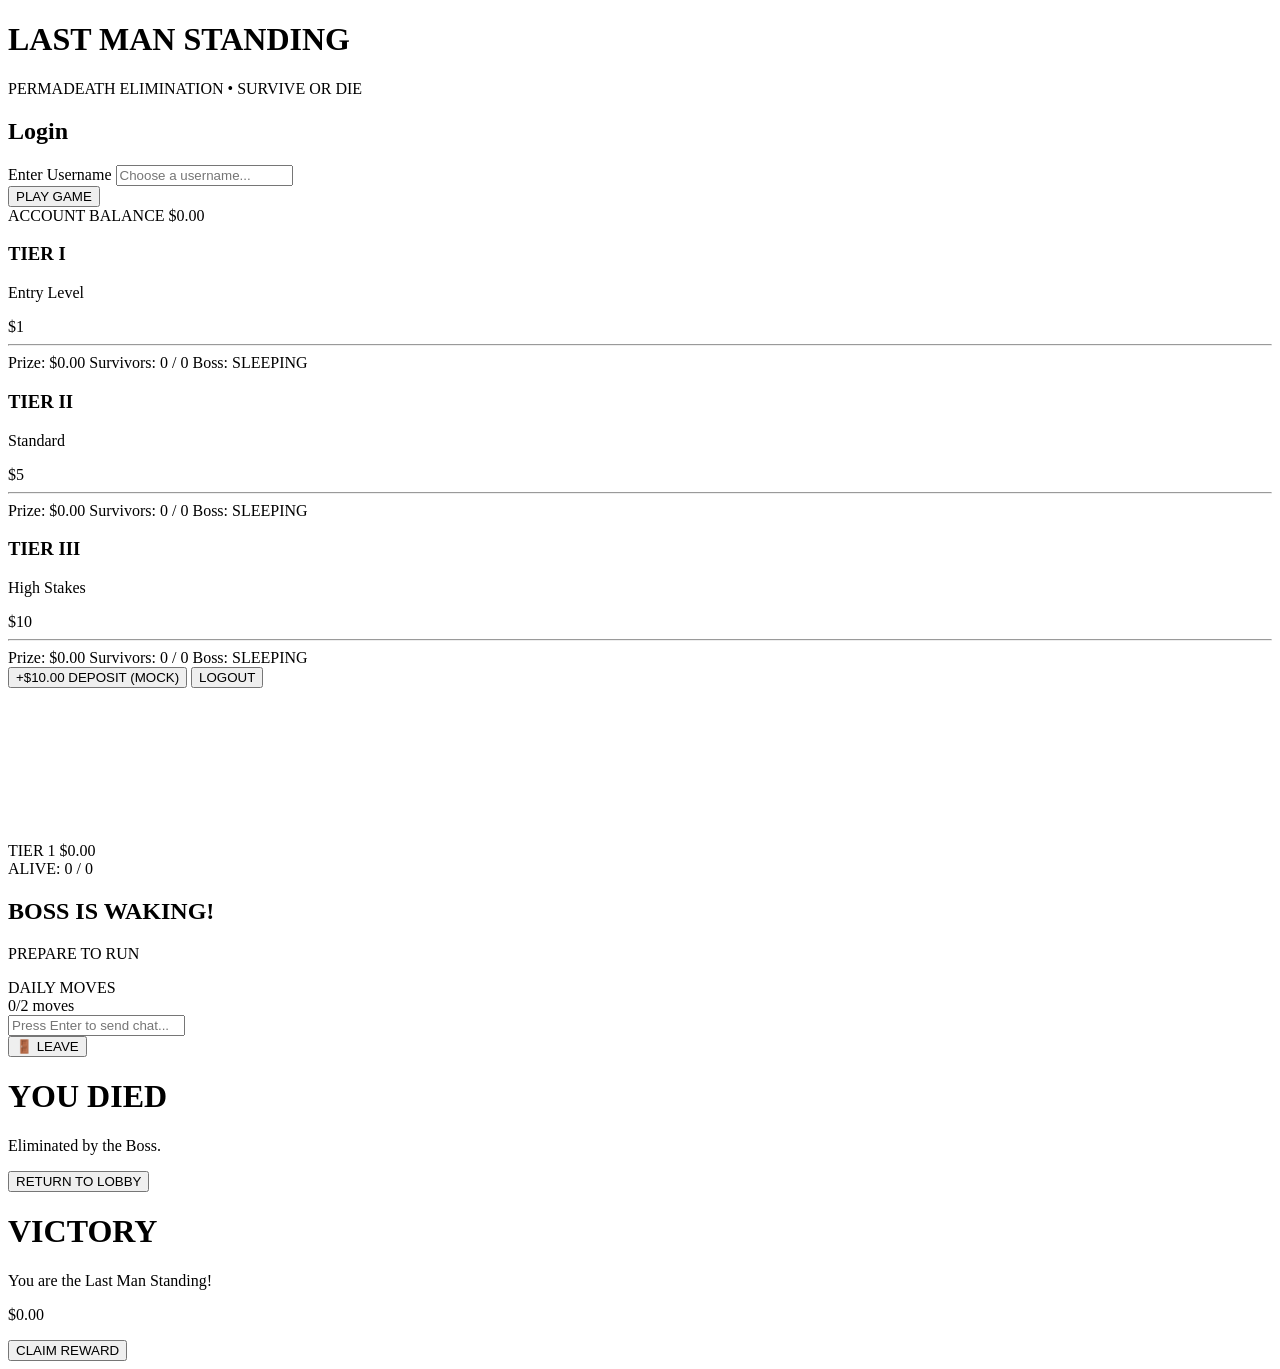
==== server/static/index.html @ cc23f94b "і" ====
<!DOCTYPE html>
<html lang="en">
<head>
    <meta charset="UTF-8">
    <meta name="viewport" content="width=device-width, initial-scale=1.0, maximum-scale=1.0, user-scalable=no">
    <title>Last Man Standing — Telegram Mini App</title>
    <!-- Fonts -->
    <link href="https://fonts.googleapis.com/css2?family=Inter:wght@400;500;700&family=Outfit:wght@700;900&display=swap" rel="stylesheet">
    <link rel="stylesheet" href="/telegram-app/static/style.css">
</head>
<body>

    <!-- ─── BACKGROUND FX ─── -->
    <div id="particles-bg"></div>

    <div class="container">
        <!-- ─── HEADER ─── -->
        <header>
            <h1 class="logo glow">LAST MAN STANDING</h1>
            <p class="tagline">PERMADEATH ELIMINATION • SURVIVE OR DIE</p>
        </header>

        <!-- ─── STATUS ALERT MESSAGE ─── -->
        <div id="status-toast" class="toast hidden"></div>

        <!-- ─── AUTH SCREEN ─── -->
        <section id="screen-auth" class="panel">
            <h2 class="panel-title" id="auth-title">Login</h2>
            
            <div class="form-group">
                <label for="username">Enter Username</label>
                <input type="text" id="username" placeholder="Choose a username..." autocomplete="off">
            </div>

            <div class="form-group" style="display: none;">
                <label for="password">Password</label>
                <input type="password" id="password" placeholder="Enter password" value="dummy">
            </div>

            <div class="form-group hidden" id="email-group" style="display: none;">
                <label for="email">Email (Optional)</label>
                <input type="email" id="email" placeholder="Enter email address">
            </div>

            <div class="button-group">
                <button id="btn-auth-submit" class="btn primary">PLAY GAME</button>
                <button id="btn-toggle-auth" class="btn secondary" style="display: none;">CREATE AN ACCOUNT</button>
            </div>
        </section>

        <!-- ─── LOBBY / TIER SELECTION SCREEN ─── -->
        <section id="screen-lobby" class="panel hidden">
            <div class="balance-container">
                <span class="balance-label">ACCOUNT BALANCE</span>
                <span id="balance-value" class="balance-amount">$0.00</span>
            </div>

            <div class="tier-cards">
                <!-- Tier 1 Card -->
                <div class="tier-card" data-tier="1">
                    <h3>TIER I</h3>
                    <p class="desc">Entry Level</p>
                    <span class="fee">$1</span>
                    <hr>
                    <div class="card-stats">
                        <span class="prize" id="t1-prize">Prize: $0.00</span>
                        <span class="survivors" id="t1-alive">Survivors: 0 / 0</span>
                        <span class="boss-status" id="t1-boss">Boss: SLEEPING</span>
                    </div>
                </div>

                <!-- Tier 2 Card -->
                <div class="tier-card" data-tier="2">
                    <h3>TIER II</h3>
                    <p class="desc">Standard</p>
                    <span class="fee">$5</span>
                    <hr>
                    <div class="card-stats">
                        <span class="prize" id="t2-prize">Prize: $0.00</span>
                        <span class="survivors" id="t2-alive">Survivors: 0 / 0</span>
                        <span class="boss-status" id="t2-boss">Boss: SLEEPING</span>
                    </div>
                </div>

                <!-- Tier 3 Card -->
                <div class="tier-card" data-tier="3">
                    <h3>TIER III</h3>
                    <p class="desc">High Stakes</p>
                    <span class="fee">$10</span>
                    <hr>
                    <div class="card-stats">
                        <span class="prize" id="t3-prize">Prize: $0.00</span>
                        <span class="survivors" id="t3-alive">Survivors: 0 / 0</span>
                        <span class="boss-status" id="t3-boss">Boss: SLEEPING</span>
                    </div>
                </div>
            </div>

            <div class="lobby-controls">
                <button id="btn-deposit" class="btn secondary">+$10.00 DEPOSIT (MOCK)</button>
                <button id="btn-logout" class="btn link">LOGOUT</button>
            </div>
        </section>

        <!-- ─── GAME SCREEN ─── -->
        <section id="screen-game" class="hidden">
            <div class="game-container">
                <!-- Canvas -->
                <canvas id="game-canvas"></canvas>

                <!-- HUD overlays -->
                <div id="hud-top-left" class="hud-panel">
                    <span id="hud-tier">TIER 1</span>
                    <span id="hud-prize" class="gold">$0.00</span>
                </div>

                <div id="hud-top-right" class="hud-panel">
                    <span id="hud-alive">ALIVE: 0 / 0</span>
                </div>

                <!-- Center Alert -->
                <div id="boss-alert-banner" class="hidden">
                    <h2 id="boss-alert-title">BOSS IS WAKING!</h2>
                    <p id="boss-alert-subtitle">PREPARE TO RUN</p>
                </div>

                <!-- Bottom Controls (AFK Indicator) -->
                <div id="hud-bottom-right" class="hud-panel">
                    <span>DAILY MOVES</span>
                    <div class="dot-container">
                        <div id="dot-1" class="dot"></div>
                        <div id="dot-2" class="dot"></div>
                    </div>
                    <span id="hud-moves-label" class="warning">0/2 moves</span>
                </div>

                <!-- In-Game Chat overlay -->
                <div id="game-chat-container">
                    <div id="chat-messages"></div>
                    <form id="chat-form">
                        <input type="text" id="chat-input" placeholder="Press Enter to send chat..." maxlength="120">
                    </form>
                </div>

                <!-- Touch Joystick Overlay -->
                <div id="joystick-container">
                    <div id="joystick-base">
                        <div id="joystick-handle"></div>
                    </div>
                </div>

                <!-- Exit button -->
                <button id="btn-exit-game" class="btn icon-btn">🚪 LEAVE</button>
            </div>
        </section>
    </div>

    <!-- ─── OVERLAYS ─── -->
    <div id="death-overlay" class="fullscreen-overlay hidden">
        <h1 class="logo text-red">YOU DIED</h1>
        <p id="death-reason" class="overlay-text">Eliminated by the Boss.</p>
        <button id="btn-death-exit" class="btn primary">RETURN TO LOBBY</button>
    </div>

    <div id="victory-overlay" class="fullscreen-overlay hidden">
        <h1 class="logo text-yellow">VICTORY</h1>
        <p class="overlay-text">You are the Last Man Standing!</p>
        <p id="victory-prize" class="overlay-prize">$0.00</p>
        <button id="btn-victory-exit" class="btn primary">CLAIM REWARD</button>
    </div>

    <div id="boss-flash-screen" class="fullscreen-overlay flash-border hidden"></div>

    <script src="https://telegram.org/js/telegram-web-app.js"></script>
    <script src="/telegram-app/static/app.js"></script>
</body>
</html>
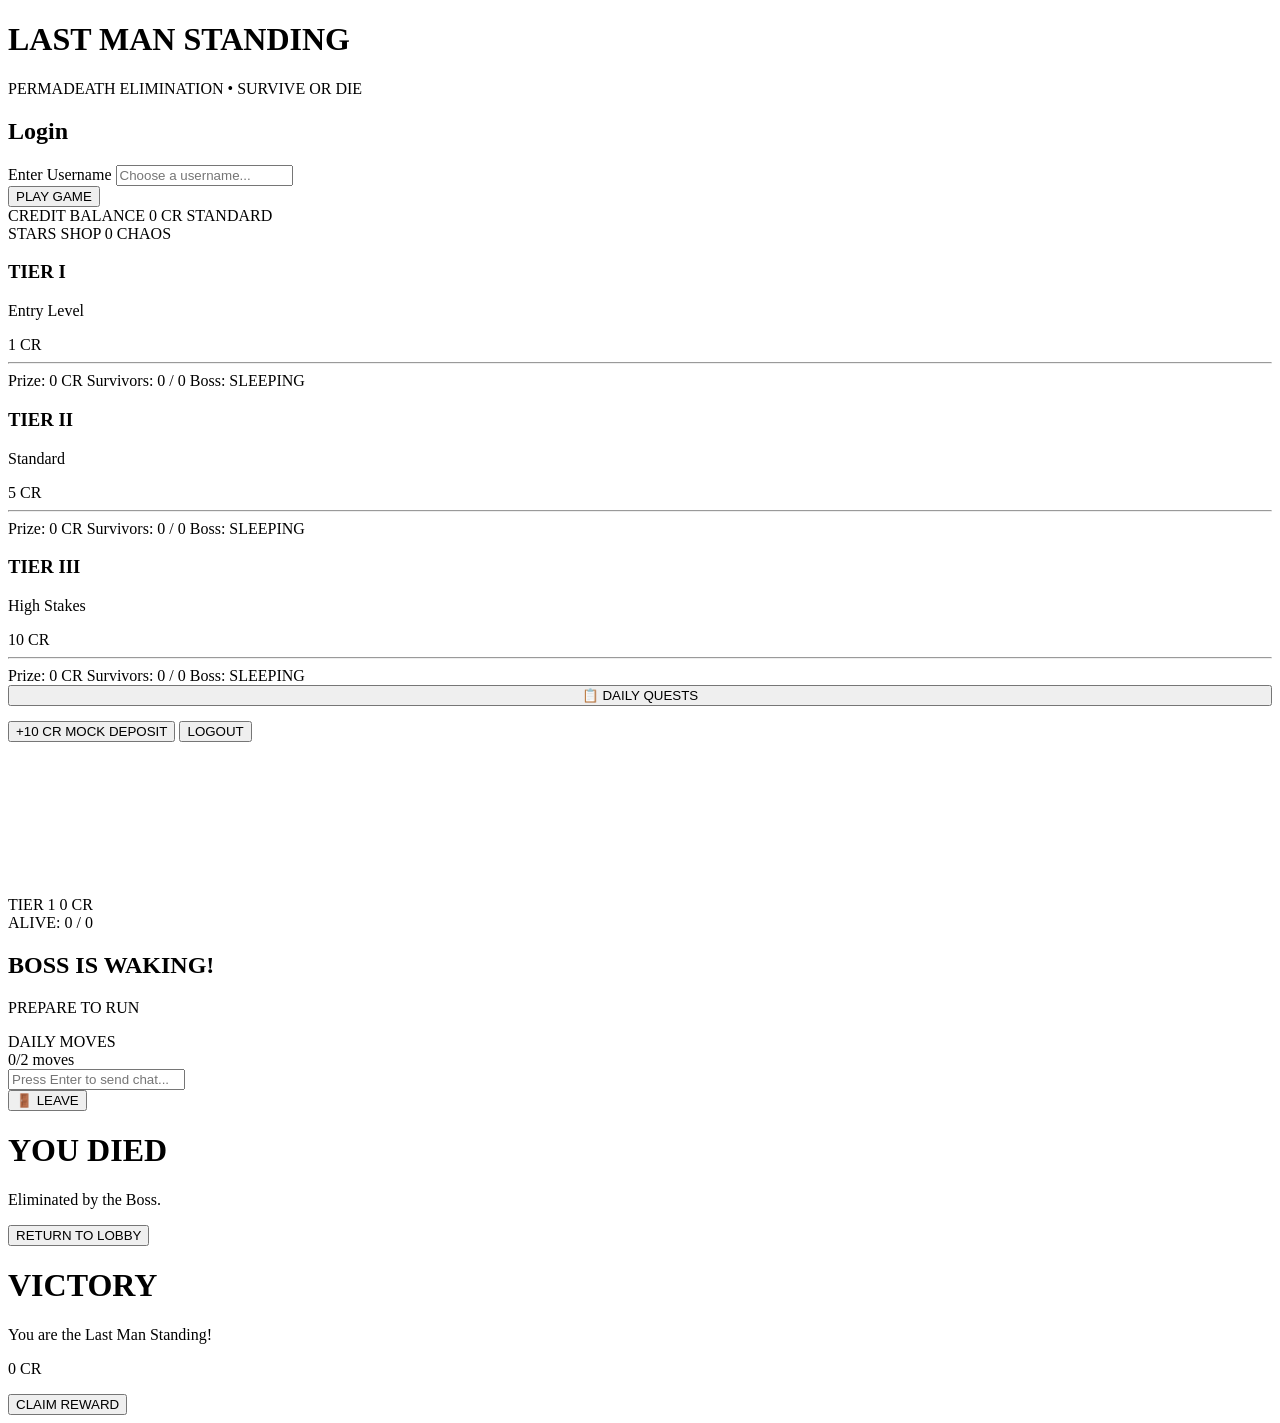
==== commit 74e7708d: "в" ====
--- a/server/static/index.html
+++ b/server/static/index.html
@@ -51,8 +51,17 @@
         <!-- ─── LOBBY / TIER SELECTION SCREEN ─── -->
         <section id="screen-lobby" class="panel hidden">
             <div class="balance-container">
-                <span class="balance-label">ACCOUNT BALANCE</span>
-                <span id="balance-value" class="balance-amount">$0.00</span>
+                <span class="balance-label">CREDIT BALANCE</span>
+                <span id="balance-value" class="balance-amount">0 CR</span>
+                <span id="premium-value" class="premium-pill">STANDARD</span>
+            </div>
+
+            <div id="shop-panel" class="shop-panel">
+                <div class="shop-head">
+                    <span>STARS SHOP</span>
+                    <span id="tickets-value">0 CHAOS</span>
+                </div>
+                <div id="shop-products" class="shop-products"></div>
             </div>
 
             <div class="tier-cards">
@@ -60,10 +69,10 @@
                 <div class="tier-card" data-tier="1">
                     <h3>TIER I</h3>
                     <p class="desc">Entry Level</p>
-                    <span class="fee">$1</span>
+                    <span class="fee">1 CR</span>
                     <hr>
                     <div class="card-stats">
-                        <span class="prize" id="t1-prize">Prize: $0.00</span>
+                        <span class="prize" id="t1-prize">Prize: 0 CR</span>
                         <span class="survivors" id="t1-alive">Survivors: 0 / 0</span>
                         <span class="boss-status" id="t1-boss">Boss: SLEEPING</span>
                     </div>
@@ -73,10 +82,10 @@
                 <div class="tier-card" data-tier="2">
                     <h3>TIER II</h3>
                     <p class="desc">Standard</p>
-                    <span class="fee">$5</span>
+                    <span class="fee">5 CR</span>
                     <hr>
                     <div class="card-stats">
-                        <span class="prize" id="t2-prize">Prize: $0.00</span>
+                        <span class="prize" id="t2-prize">Prize: 0 CR</span>
                         <span class="survivors" id="t2-alive">Survivors: 0 / 0</span>
                         <span class="boss-status" id="t2-boss">Boss: SLEEPING</span>
                     </div>
@@ -86,10 +95,10 @@
                 <div class="tier-card" data-tier="3">
                     <h3>TIER III</h3>
                     <p class="desc">High Stakes</p>
-                    <span class="fee">$10</span>
+                    <span class="fee">10 CR</span>
                     <hr>
                     <div class="card-stats">
-                        <span class="prize" id="t3-prize">Prize: $0.00</span>
+                        <span class="prize" id="t3-prize">Prize: 0 CR</span>
                         <span class="survivors" id="t3-alive">Survivors: 0 / 0</span>
                         <span class="boss-status" id="t3-boss">Boss: SLEEPING</span>
                     </div>
@@ -97,7 +106,8 @@
             </div>
 
             <div class="lobby-controls">
-                <button id="btn-deposit" class="btn secondary">+$10.00 DEPOSIT (MOCK)</button>
+                <button id="btn-quests" class="btn primary glow" style="margin-bottom: 15px; width: 100%;">📋 DAILY QUESTS</button>
+                <button id="btn-deposit" class="btn secondary">+10 CR MOCK DEPOSIT</button>
                 <button id="btn-logout" class="btn link">LOGOUT</button>
             </div>
         </section>
@@ -111,7 +121,7 @@
                 <!-- HUD overlays -->
                 <div id="hud-top-left" class="hud-panel">
                     <span id="hud-tier">TIER 1</span>
-                    <span id="hud-prize" class="gold">$0.00</span>
+                    <span id="hud-prize" class="gold">0 CR</span>
                 </div>
 
                 <div id="hud-top-right" class="hud-panel">
@@ -165,7 +175,7 @@
     <div id="victory-overlay" class="fullscreen-overlay hidden">
         <h1 class="logo text-yellow">VICTORY</h1>
         <p class="overlay-text">You are the Last Man Standing!</p>
-        <p id="victory-prize" class="overlay-prize">$0.00</p>
+        <p id="victory-prize" class="overlay-prize">0 CR</p>
         <button id="btn-victory-exit" class="btn primary">CLAIM REWARD</button>
     </div>
 
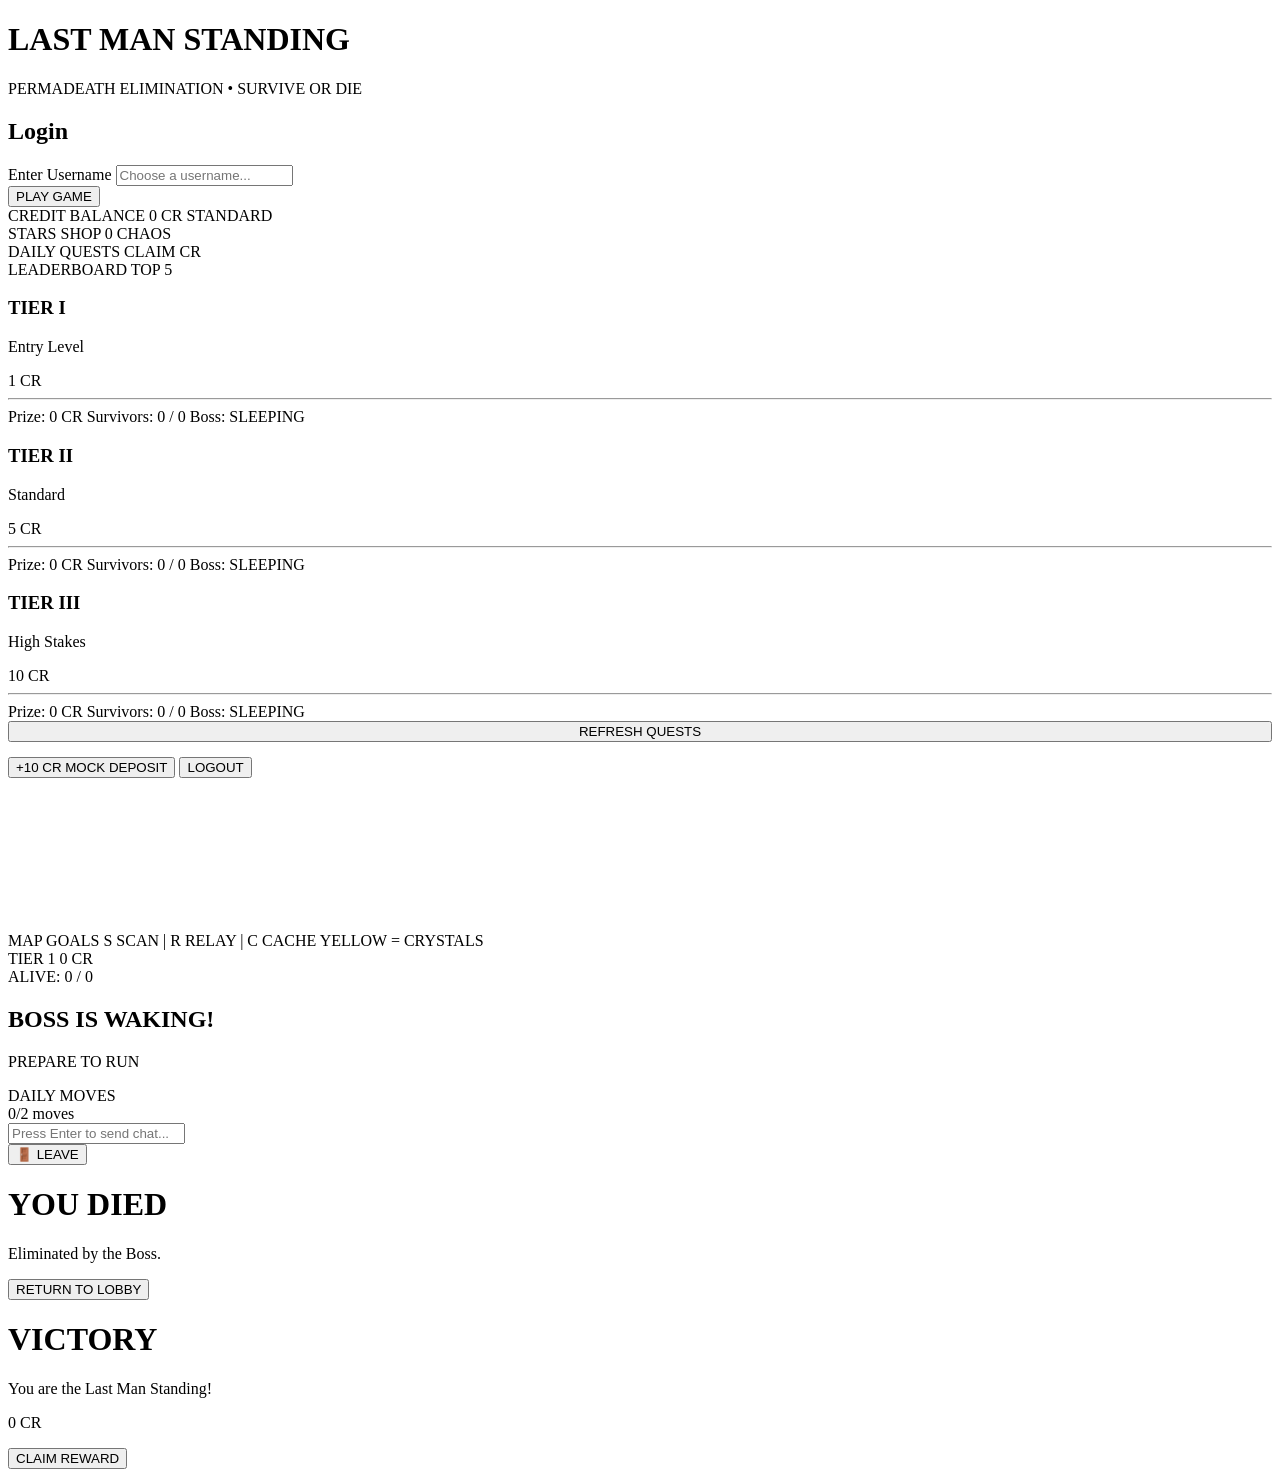
==== commit 98fc41e2: "в" ====
--- a/server/static/index.html
+++ b/server/static/index.html
@@ -64,6 +64,24 @@
                 <div id="shop-products" class="shop-products"></div>
             </div>
 
+            <div class="info-grid">
+                <div class="info-panel">
+                    <div class="shop-head">
+                        <span>DAILY QUESTS</span>
+                        <span>CLAIM CR</span>
+                    </div>
+                    <div id="quest-list" class="mini-list"></div>
+                </div>
+
+                <div class="info-panel">
+                    <div class="shop-head">
+                        <span>LEADERBOARD</span>
+                        <span>TOP 5</span>
+                    </div>
+                    <div id="leaderboard-list" class="mini-list"></div>
+                </div>
+            </div>
+
             <div class="tier-cards">
                 <!-- Tier 1 Card -->
                 <div class="tier-card" data-tier="1">
@@ -106,7 +124,7 @@
             </div>
 
             <div class="lobby-controls">
-                <button id="btn-quests" class="btn primary glow" style="margin-bottom: 15px; width: 100%;">📋 DAILY QUESTS</button>
+                <button id="btn-quests" class="btn primary glow" style="margin-bottom: 15px; width: 100%;">REFRESH QUESTS</button>
                 <button id="btn-deposit" class="btn secondary">+10 CR MOCK DEPOSIT</button>
                 <button id="btn-logout" class="btn link">LOGOUT</button>
             </div>
@@ -119,6 +137,12 @@
                 <canvas id="game-canvas"></canvas>
 
                 <!-- HUD overlays -->
+                <div id="hud-objective-tip" class="hud-panel objective-tip">
+                    <span>MAP GOALS</span>
+                    <span>S SCAN | R RELAY | C CACHE</span>
+                    <span>YELLOW = CRYSTALS</span>
+                </div>
+
                 <div id="hud-top-left" class="hud-panel">
                     <span id="hud-tier">TIER 1</span>
                     <span id="hud-prize" class="gold">0 CR</span>
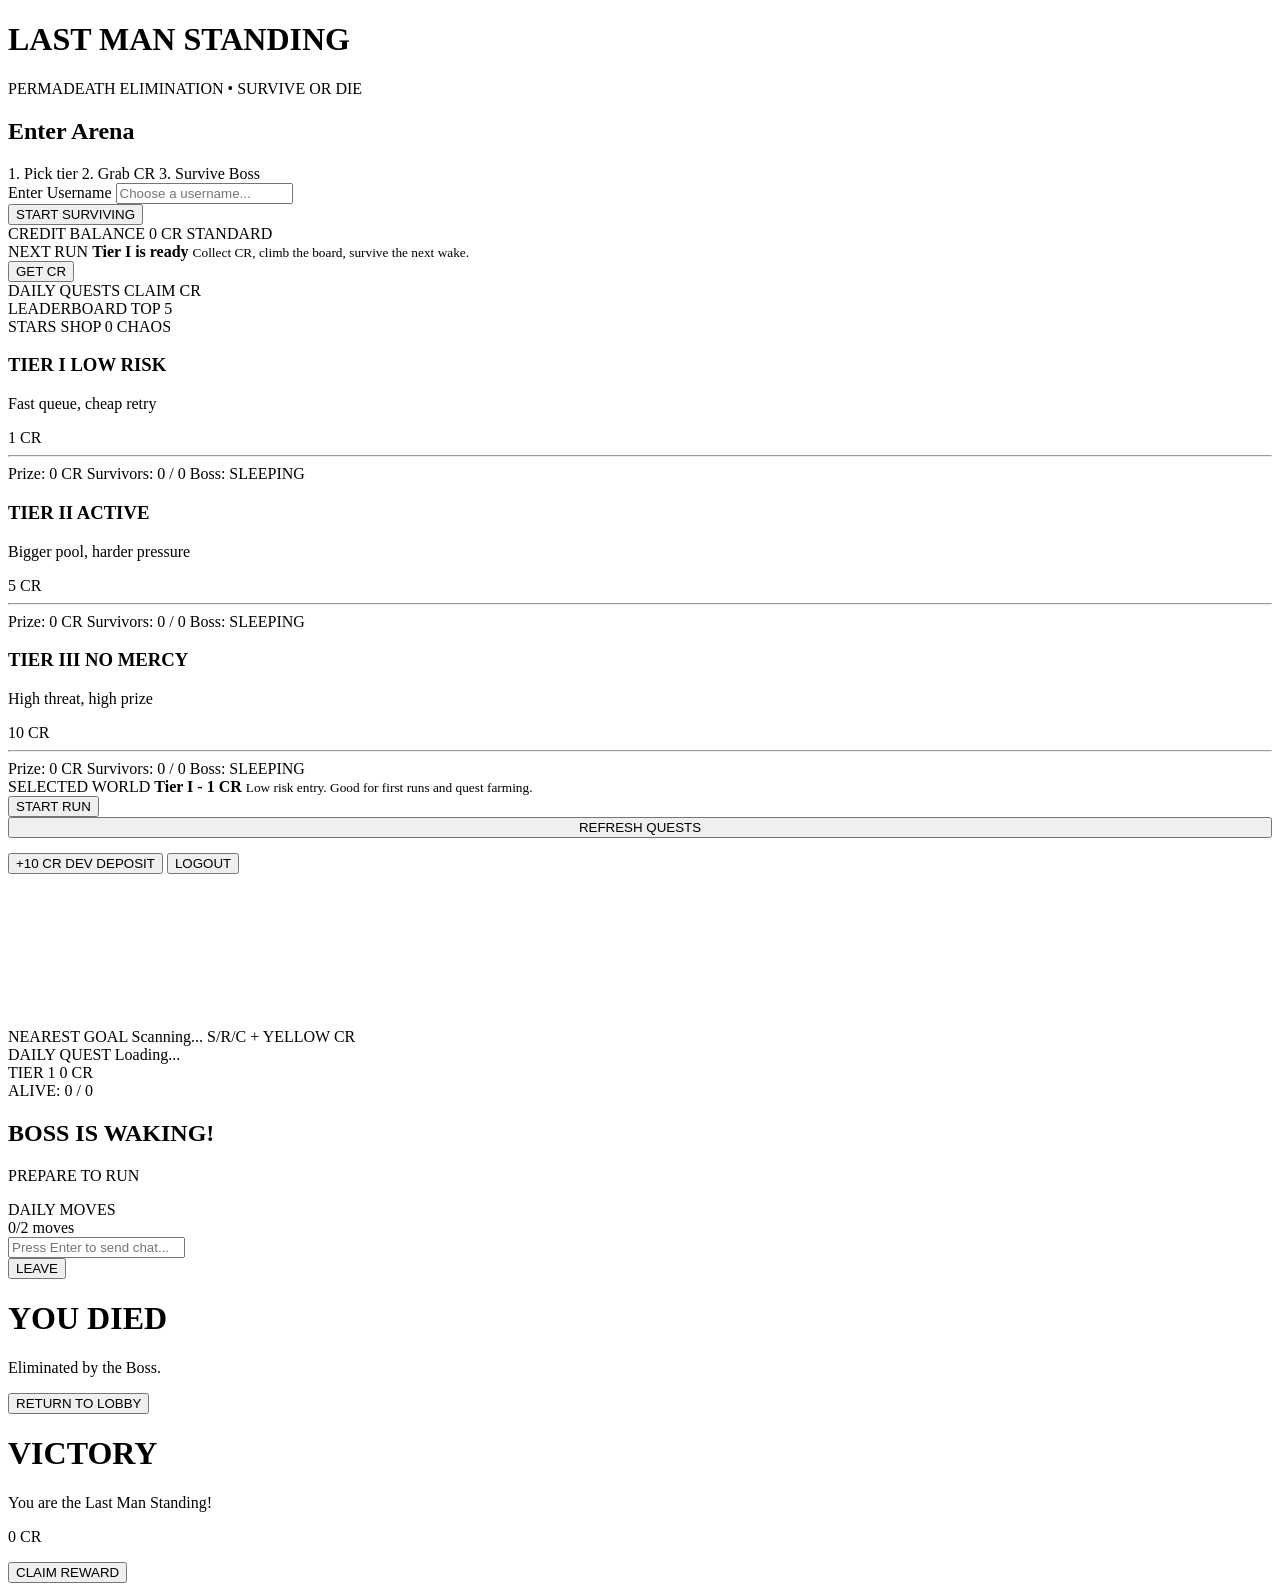
==== commit a2568144: "а" ====
--- a/server/static/index.html
+++ b/server/static/index.html
@@ -25,7 +25,12 @@
 
         <!-- ─── AUTH SCREEN ─── -->
         <section id="screen-auth" class="panel">
-            <h2 class="panel-title" id="auth-title">Login</h2>
+            <h2 class="panel-title" id="auth-title">Enter Arena</h2>
+            <div class="onboarding-strip">
+                <span>1. Pick tier</span>
+                <span>2. Grab CR</span>
+                <span>3. Survive Boss</span>
+            </div>
             
             <div class="form-group">
                 <label for="username">Enter Username</label>
@@ -43,7 +48,7 @@
             </div>
 
             <div class="button-group">
-                <button id="btn-auth-submit" class="btn primary">PLAY GAME</button>
+                <button id="btn-auth-submit" class="btn primary">START SURVIVING</button>
                 <button id="btn-toggle-auth" class="btn secondary" style="display: none;">CREATE AN ACCOUNT</button>
             </div>
         </section>
@@ -56,12 +61,13 @@
                 <span id="premium-value" class="premium-pill">STANDARD</span>
             </div>
 
-            <div id="shop-panel" class="shop-panel">
-                <div class="shop-head">
-                    <span>STARS SHOP</span>
-                    <span id="tickets-value">0 CHAOS</span>
-                </div>
-                <div id="shop-products" class="shop-products"></div>
+            <div class="run-panel">
+                <div>
+                    <span class="run-kicker">NEXT RUN</span>
+                    <strong id="run-recommendation">Tier I is ready</strong>
+                    <small id="run-status">Collect CR, climb the board, survive the next wake.</small>
+                </div>
+                <button id="btn-focus-shop" class="mini-action ready">GET CR</button>
             </div>
 
             <div class="info-grid">
@@ -82,11 +88,19 @@
                 </div>
             </div>
 
+            <div id="shop-panel" class="shop-panel">
+                <div class="shop-head">
+                    <span>STARS SHOP</span>
+                    <span id="tickets-value">0 CHAOS</span>
+                </div>
+                <div id="shop-products" class="shop-products"></div>
+            </div>
+
             <div class="tier-cards">
                 <!-- Tier 1 Card -->
                 <div class="tier-card" data-tier="1">
-                    <h3>TIER I</h3>
-                    <p class="desc">Entry Level</p>
+                    <h3>TIER I <span class="tier-tag">LOW RISK</span></h3>
+                    <p class="desc">Fast queue, cheap retry</p>
                     <span class="fee">1 CR</span>
                     <hr>
                     <div class="card-stats">
@@ -98,8 +112,8 @@
 
                 <!-- Tier 2 Card -->
                 <div class="tier-card" data-tier="2">
-                    <h3>TIER II</h3>
-                    <p class="desc">Standard</p>
+                    <h3>TIER II <span class="tier-tag hot">ACTIVE</span></h3>
+                    <p class="desc">Bigger pool, harder pressure</p>
                     <span class="fee">5 CR</span>
                     <hr>
                     <div class="card-stats">
@@ -111,8 +125,8 @@
 
                 <!-- Tier 3 Card -->
                 <div class="tier-card" data-tier="3">
-                    <h3>TIER III</h3>
-                    <p class="desc">High Stakes</p>
+                    <h3>TIER III <span class="tier-tag danger">NO MERCY</span></h3>
+                    <p class="desc">High threat, high prize</p>
                     <span class="fee">10 CR</span>
                     <hr>
                     <div class="card-stats">
@@ -123,9 +137,18 @@
                 </div>
             </div>
 
+            <div class="start-run-panel">
+                <div>
+                    <span class="run-kicker">SELECTED WORLD</span>
+                    <strong id="selected-tier-label">Tier I - 1 CR</strong>
+                    <small id="selected-tier-hint">Low risk entry. Good for first runs and quest farming.</small>
+                </div>
+                <button id="btn-start-run" class="btn primary">START RUN</button>
+            </div>
+
             <div class="lobby-controls">
                 <button id="btn-quests" class="btn primary glow" style="margin-bottom: 15px; width: 100%;">REFRESH QUESTS</button>
-                <button id="btn-deposit" class="btn secondary">+10 CR MOCK DEPOSIT</button>
+                <button id="btn-deposit" class="btn secondary dev-only hidden">+10 CR DEV DEPOSIT</button>
                 <button id="btn-logout" class="btn link">LOGOUT</button>
             </div>
         </section>
@@ -138,9 +161,14 @@
 
                 <!-- HUD overlays -->
                 <div id="hud-objective-tip" class="hud-panel objective-tip">
-                    <span>MAP GOALS</span>
-                    <span>S SCAN | R RELAY | C CACHE</span>
-                    <span>YELLOW = CRYSTALS</span>
+                    <span id="hud-nearest-title">NEAREST GOAL</span>
+                    <span id="hud-nearest-detail">Scanning...</span>
+                    <span>S/R/C + YELLOW CR</span>
+                </div>
+
+                <div id="hud-quest-tracker" class="hud-panel quest-tracker">
+                    <span>DAILY QUEST</span>
+                    <span id="hud-quest-line">Loading...</span>
                 </div>
 
                 <div id="hud-top-left" class="hud-panel">
@@ -184,7 +212,7 @@
                 </div>
 
                 <!-- Exit button -->
-                <button id="btn-exit-game" class="btn icon-btn">🚪 LEAVE</button>
+                <button id="btn-exit-game" class="btn icon-btn">LEAVE</button>
             </div>
         </section>
     </div>
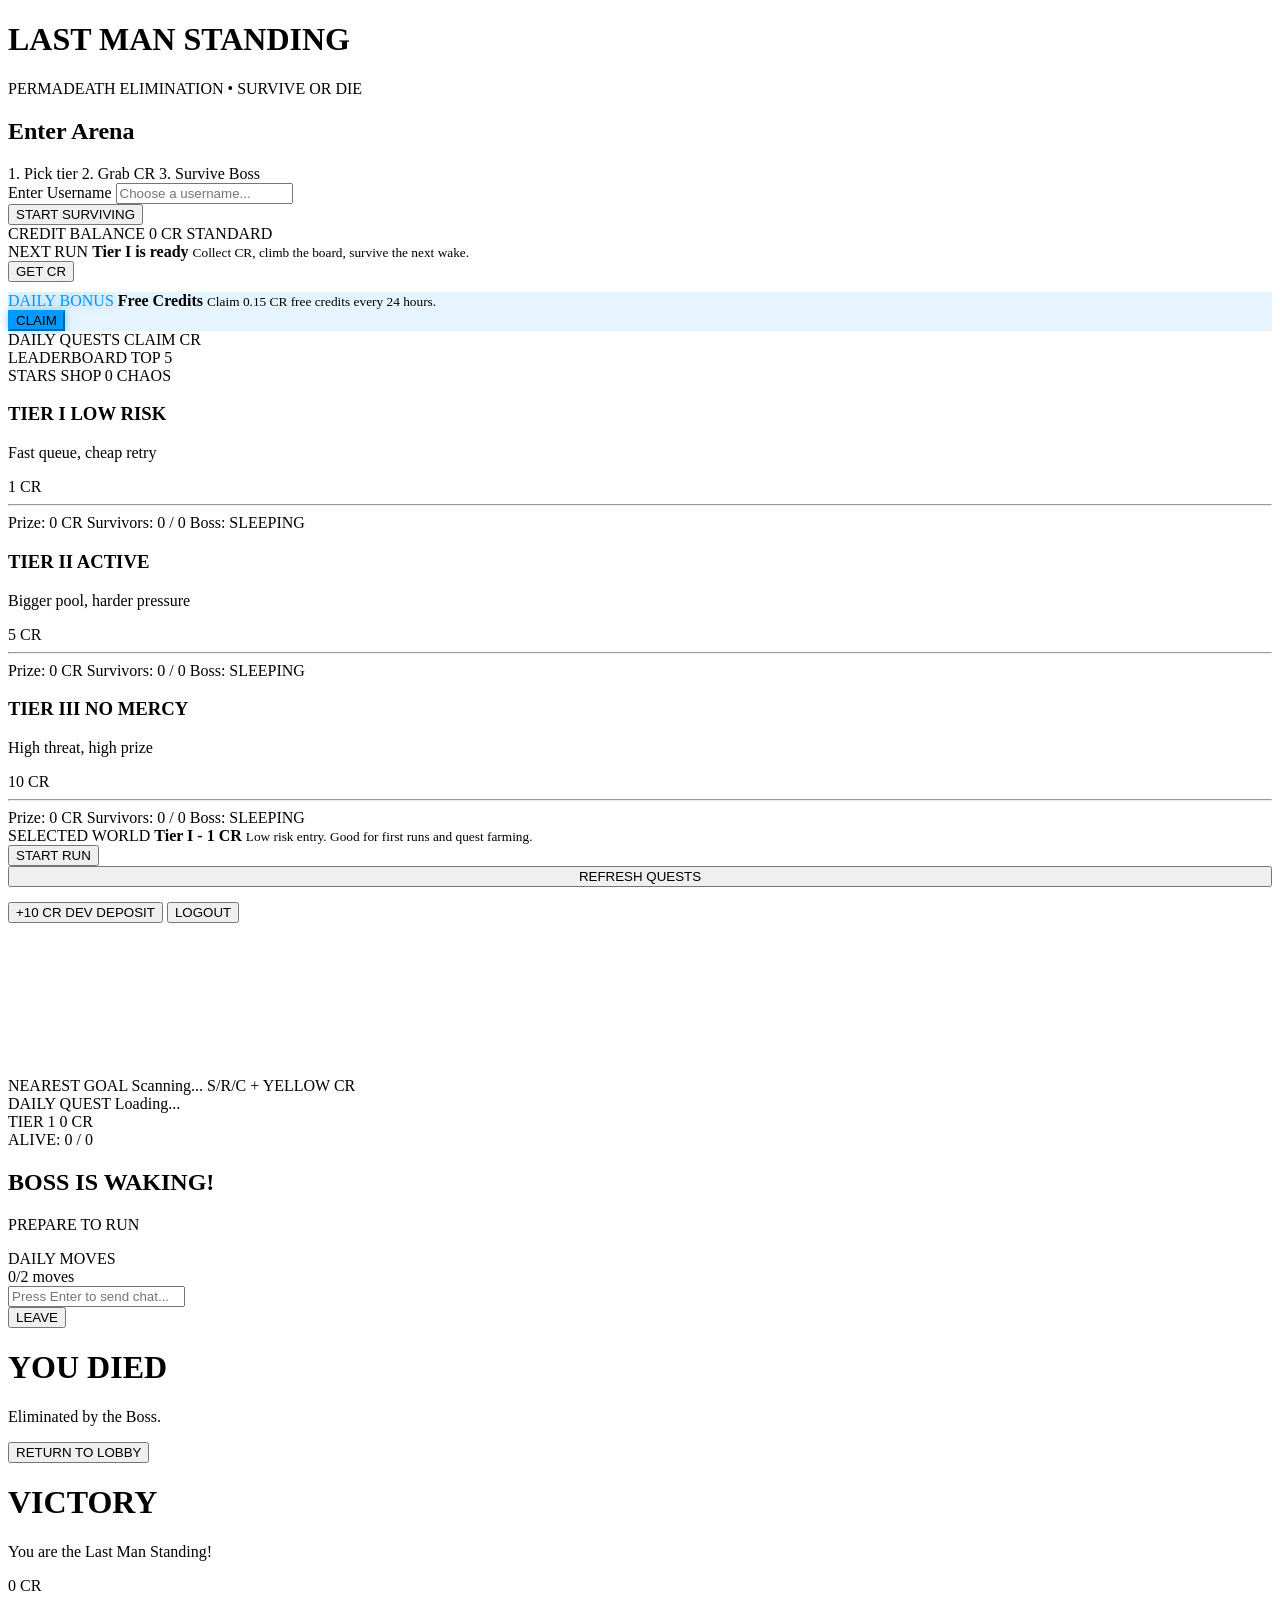
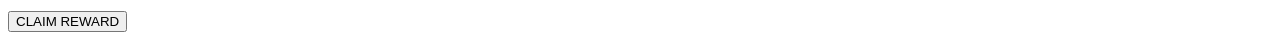
==== commit 360b7180: "fg" ====
--- a/server/static/index.html
+++ b/server/static/index.html
@@ -70,6 +70,15 @@
                 <button id="btn-focus-shop" class="mini-action ready">GET CR</button>
             </div>
 
+            <div class="run-panel daily-claim-panel" style="margin-top: 10px; background: rgba(0, 150, 255, 0.1); border-color: rgba(0, 150, 255, 0.25);">
+                <div>
+                    <span class="run-kicker" style="color: #0099ff; text-shadow: 0 0 8px rgba(0,153,255,0.45);">DAILY BONUS</span>
+                    <strong>Free Credits</strong>
+                    <small>Claim 0.15 CR free credits every 24 hours.</small>
+                </div>
+                <button id="btn-daily-claim" class="mini-action ready" style="background: #0099ff; border-color: #0099ff; box-shadow: 0 0 8px rgba(0,153,255,0.45);">CLAIM</button>
+            </div>
+
             <div class="info-grid">
                 <div class="info-panel">
                     <div class="shop-head">
